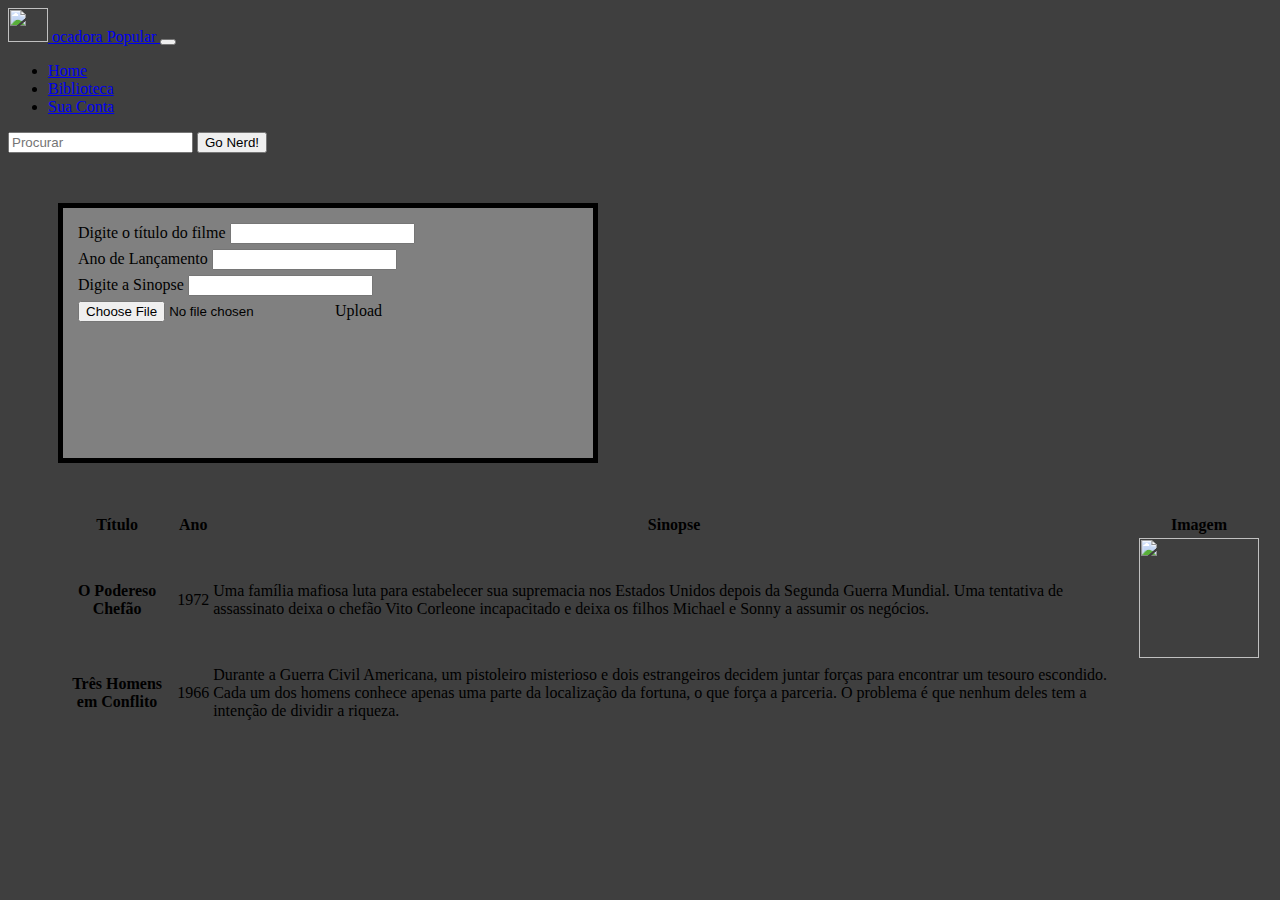
==== Atividade Cadastro de Filmes/VersãoComBootstrap/Index.html @ bf30faf1 "Update no código" ====
<!DOCTYPE html>
<html lang="pt-br">
<head>
    <meta charset="UTF-8">
    <meta http-equiv="X-UA-Compatible" content="IE=edge">
    <meta name="viewport" content="width=device-width, initial-scale=1.0">
    <link href="https://cdn.jsdelivr.net/npm/bootstrap@5.1.3/dist/css/bootstrap.min.css" rel="stylesheet" integrity="sha384-1BmE4kWBq78iYhFldvKuhfTAU6auU8tT94WrHftjDbrCEXSU1oBoqyl2QvZ6jIW3" crossorigin="anonymous">
    
    <link rel="stylesheet" href="style.css">
    <title>Cadastrar Filmes</title>
</head>
<body class="body-color">
  <nav class="navbar navbar-expand-lg navbar navbar-dark bg-dark">
    <div class="container-fluid">
      <a class="navbar-brand" href="#">
        <img src="https://media.istockphoto.com/vectors/bended-line-letter-logotype-l-vector-id1231977703?k=20&m=1231977703&s=612x612&w=0&h=zEZkIjIfwkjbZl14NVSEeDYgrSm6xF9IJf4riSMbvgs=" alt="" width="40" height="34" class="d-inline-block align-text-top">
        ocadora Popular
      </a>
      <button class="navbar-toggler" type="button" data-bs-toggle="collapse" data-bs-target="#navbarSupportedContent" aria-controls="navbarSupportedContent" aria-expanded="false" aria-label="Toggle navigation">
        <span class="navbar-toggler-icon"></span>
      </button>
      <div class="collapse navbar-collapse" id="navbarSupportedContent">
        <ul class="navbar-nav me-auto mb-2 mb-lg-0">
          <li class="nav-item">
            <a class="nav-link active" aria-current="page" href="#">Home</a>
          </li>
          <li class="nav-item">
            <a class="nav-link" href="#">Biblioteca</a>
          </li>
          <!-- <li class="nav-item dropdown">
            <a class="nav-link dropdown-toggle" href="#" id="navbarDropdown" role="button" data-bs-toggle="dropdown" aria-expanded="false">
              Dropdown
            </a>
            <ul class="dropdown-menu" aria-labelledby="navbarDropdown">
              <li><a class="dropdown-item" href="#">Action</a></li>
              <li><a class="dropdown-item" href="#">Another action</a></li>
              <li><hr class="dropdown-divider"></li>
              <li><a class="dropdown-item" href="#">Something else here</a></li>
            </ul>
          </li> -->
          <li class="nav-item">
            <a class="nav-link" href="#">Sua Conta</a>
          </li>
        </ul>
        <form class="d-flex">
          <input class="form-control me-2" type="search" placeholder="Procurar" aria-label="Search">
          <button class="btn btn-outline-success" type="submit">Go Nerd!</button>
        </form>
      </div>
    </div>
  </nav>
  <main>
    <section class="imputs">      
      
      <div class="input-group flex-nowrap">
        <span class="input-group-text" id="addon-wrapping">Digite o título do filme</span>
        <input type="text" class="size form-control"  aria-label="Username" aria-describedby="addon-wrapping">
      </div>
      <div class="input-group flex-nowrap">
        <span class="input-group-text" id="addon-wrapping">Ano de Lançamento</span>
        <input type="number" class="size form-control"  aria-label="Username" aria-describedby="addon-wrapping">
      </div>
      <div class="input-group flex-nowrap">
        <span class="input-group-text" id="addon-wrapping">Digite a Sinopse</span> 
        <input type="text" class="size form-control" aria-label="Username" aria-describedby="addon-wrapping">
      </div>
      <div class="input-group mb-3">
        <input type="file" class="form-control" id="inputGroupFile02">          
        <label class="input-group-text" id="botao-up" for="inputGroupFile02">Upload</label>
        </div>
      
    </section>

    <section class="tabela">
      <table class="table table-dark table-hover">
        <thead>
          <tr>
            <th scope="col">Título</th>
            <th scope="col">Ano</th>
            <th scope="col">Sinopse</th>
            <th scope="col">Imagem</th>
          </tr>
        </thead>
        <tbody>
          <tr>
            <th scope="row">O Podereso Chefão</th>
            <td>1972</td>
            <td>Uma família mafiosa luta para estabelecer sua supremacia nos Estados Unidos depois da Segunda Guerra Mundial. Uma tentativa de assassinato deixa o chefão Vito Corleone incapacitado e deixa os filhos Michael e Sonny a assumir os negócios.</td>
            <td><img src="https://br.web.img3.acsta.net/medias/nmedia/18/90/93/20/20120876.jpg" 
              width="120"
              height="120"
              alt=""></td>
          </tr>
          <tr>
            <th scope="row">Três Homens em Conflito</th>
            <td>1966</td>
            <td>Durante a Guerra Civil Americana, um pistoleiro misterioso e dois estrangeiros decidem juntar forças para encontrar um tesouro escondido. Cada um dos homens conhece apenas uma parte da localização da fortuna, o que força a parceria. O problema é que nenhum deles tem a intenção de dividir a riqueza.</td>
            <td><img src="https://http2.mlstatic.com/D_NQ_NP_800865-MLB42234342999_062020-O.jpg" 
              wight="120"
              height="120"
              alt=""></td>
          </tr>
        </tbody>
      </table>
    </section>
</main>

  <script src="https://cdn.jsdelivr.net/npm/bootstrap@5.1.3/dist/js/bootstrap.bundle.min.js" integrity="sha384-ka7Sk0Gln4gmtz2MlQnikT1wXgYsOg+OMhuP+IlRH9sENBO0LRn5q+8nbTov4+1p" crossorigin="anonymous"></script>
</body>
<h1>
</html>
---- Atividade Cadastro de Filmes/VersãoComBootstrap/style.css ----
.imputs{
    margin-left: 50px  ;
    margin-top: 50px;
    height: 220px;
    width: 500px;
    background-color: gray;
    padding: 15px;
    border: 5px solid;
    
    
}
.imputs input, span, label {
    
    margin-bottom: 5px;
    
   
}

.tabela{
    margin: 50px 10px 100px 50px;
   
}

.body-color{
    background: rgb(63, 63, 63);
}
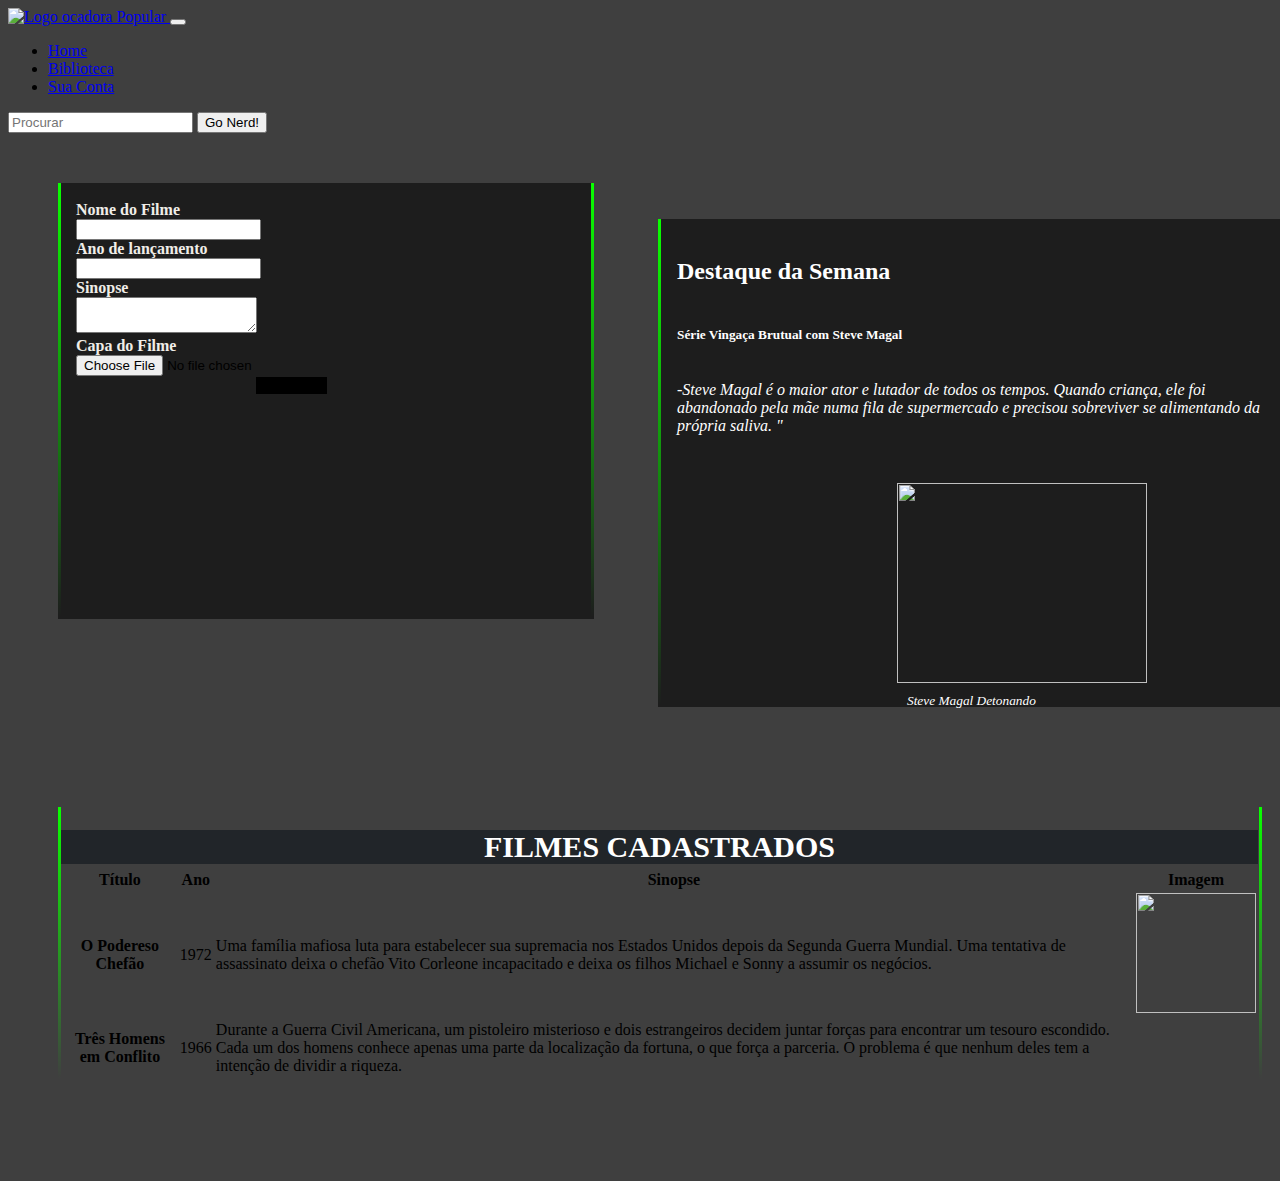
==== commit 11b43325: "Atualizações" ====
--- a/Atividade Cadastro de Filmes/VersãoComBootstrap/Index.html
+++ b/Atividade Cadastro de Filmes/VersãoComBootstrap/Index.html
@@ -13,7 +13,10 @@
   <nav class="navbar navbar-expand-lg navbar navbar-dark bg-dark">
     <div class="container-fluid">
       <a class="navbar-brand" href="#">
-        <img src="https://media.istockphoto.com/vectors/bended-line-letter-logotype-l-vector-id1231977703?k=20&m=1231977703&s=612x612&w=0&h=zEZkIjIfwkjbZl14NVSEeDYgrSm6xF9IJf4riSMbvgs=" alt="" width="40" height="34" class="d-inline-block align-text-top">
+        <img src="https://media.istockphoto.com/vectors/bended-line-letter-logotype-l-vector-id1231977703?k=20&m=1231977703&s=612x612&w=0&h=zEZkIjIfwkjbZl14NVSEeDYgrSm6xF9IJf4riSMbvgs=" alt="Logo" 
+        width="40" 
+        height="34" 
+        class="d-inline-block align-text-top">
         ocadora Popular
       </a>
       <button class="navbar-toggler" type="button" data-bs-toggle="collapse" data-bs-target="#navbarSupportedContent" aria-controls="navbarSupportedContent" aria-expanded="false" aria-label="Toggle navigation">
@@ -27,18 +30,7 @@
           <li class="nav-item">
             <a class="nav-link" href="#">Biblioteca</a>
           </li>
-          <!-- <li class="nav-item dropdown">
-            <a class="nav-link dropdown-toggle" href="#" id="navbarDropdown" role="button" data-bs-toggle="dropdown" aria-expanded="false">
-              Dropdown
-            </a>
-            <ul class="dropdown-menu" aria-labelledby="navbarDropdown">
-              <li><a class="dropdown-item" href="#">Action</a></li>
-              <li><a class="dropdown-item" href="#">Another action</a></li>
-              <li><hr class="dropdown-divider"></li>
-              <li><a class="dropdown-item" href="#">Something else here</a></li>
-            </ul>
-          </li> -->
-          <li class="nav-item">
+           <li class="nav-item">
             <a class="nav-link" href="#">Sua Conta</a>
           </li>
         </ul>
@@ -50,31 +42,73 @@
     </div>
   </nav>
   <main>
-    <section class="imputs">      
+    <section class="inputs">      
       
+      <div class="cabecalho">
+        Nome do Filme
+    </div>
       <div class="input-group flex-nowrap">
-        <span class="input-group-text" id="addon-wrapping">Digite o título do filme</span>
-        <input type="text" class="size form-control"  aria-label="Username" aria-describedby="addon-wrapping">
+      <input type="text" class="size form-control"  aria-label="Username" aria-describedby="addon-wrapping">
       </div>
+      <div class="cabecalho">
+        Ano de lançamento
+    </div>
       <div class="input-group flex-nowrap">
-        <span class="input-group-text" id="addon-wrapping">Ano de Lançamento</span>
+      
         <input type="number" class="size form-control"  aria-label="Username" aria-describedby="addon-wrapping">
       </div>
-      <div class="input-group flex-nowrap">
-        <span class="input-group-text" id="addon-wrapping">Digite a Sinopse</span> 
-        <input type="text" class="size form-control" aria-label="Username" aria-describedby="addon-wrapping">
+      <div class="cabecalho">
+        Sinopse
+    </div>
+    <div class="input-group">
+      <textarea class="form-control" aria-label="With textarea"></textarea>
+    </div>
+      <div class="cabecalho">
+        Capa do Filme
+    </div>
+      <div class="input-group mb-3">
+        <input type="file" class="form-control" id="inputGroupFile02">
+      </div>          
+       
+      <div class="button-position btn-group" role="group" aria-label="Basic example">
+
+        <button type="button" class="button-collor btn btn-primary">Cadastrar</button>
+        
       </div>
-      <div class="input-group mb-3">
-        <input type="file" class="form-control" id="inputGroupFile02">          
-        <label class="input-group-text" id="botao-up" for="inputGroupFile02">Upload</label>
-        </div>
-      
     </section>
 
+    <aside class = "contorno">
+      <div class="box-position">
+        <h2>Destaque da Semana</h2>
+        
+        <h5>Série Vingaça Brutual com Steve Magal</h5>
+        <p style="font-style: italic">
+          
+          -Steve Magal é o maior ator e lutador de todos os tempos. Quando criança, ele foi abandonado pela mãe numa fila de supermercado e precisou sobreviver se alimentando da própria saliva. "
+
+        </p>
+
+        <figure class="imagem">
+        <p>
+          <img class="alinhamento-img" src="https://biggreenpillow.com/work/assets/images/magal-char-1400x1278-25-2.png"
+          height="200px"
+          width="250px"
+           alt="">
+           <figcaption>Steve Magal Detonando</figcaption>
+      </figure>
+
+      </div>
+    </aside>
+    
+    
     <section class="tabela">
       <table class="table table-dark table-hover">
         <thead>
           <tr>
+            <tr><h1 id="titulo-tabela">FILMES CADASTRADOS</h1></tr>
+          </tr>
+     
+          <tr>         
             <th scope="col">Título</th>
             <th scope="col">Ano</th>
             <th scope="col">Sinopse</th>
@@ -82,6 +116,7 @@
           </tr>
         </thead>
         <tbody>
+          
           <tr>
             <th scope="row">O Podereso Chefão</th>
             <td>1972</td>
--- a/Atividade Cadastro de Filmes/VersãoComBootstrap/style.css
+++ b/Atividade Cadastro de Filmes/VersãoComBootstrap/style.css
@@ -1,26 +1,129 @@
-.imputs{
+body{
+    overflow-x: hidden;
+}
+.inputs{
     margin-left: 50px  ;
     margin-top: 50px;
-    height: 220px;
+    height: 400px;
     width: 500px;
-    background-color: gray;
+    background-color: rgba(0, 0, 0, 0.541) ;
     padding: 15px;
-    border: 5px solid;
+    border-width: 3px;
+    border-style: solid;
+    border-image: 
+      linear-gradient(
+        to bottom, 
+        rgb(9, 255, 0), 
+        rgba(0, 0, 0, 0)
+      ) 1 100%;
+   
+    
     
     
 }
 .imputs input, span, label {
     
     margin-bottom: 5px;
-    
-   
+
+}
+
+#sinopse-size{
+    height: 100px;
 }
 
 .tabela{
-    margin: 50px 10px 100px 50px;
+    margin: -300px 10px 100px 50px;
+    border-width: 3px;
+    border-style: solid;
+    border-image: 
+      linear-gradient(
+        to bottom, 
+        rgb(9, 255, 0), 
+        rgba(0, 0, 0, 0)
+      ) 1 100%;
+    
    
 }
 
 .body-color{
     background: rgb(63, 63, 63);
+}
+.cabecalho{
+    font-size: medium;
+    font-weight: bold;
+    color: rgb(240, 237, 232);
+}
+
+.button-position{
+
+    margin-left: 180px;
+   
+}
+
+.button-collor {
+    background-color: black;
+    border: 1px;
+    border-color: rgba(43, 43, 43, 0.678);
+}
+.button-collor:hover{
+    background-color: #212529;
+
+}
+
+#titulo-tabela{
+    width: 1197px;
+    color: white;
+    background: #212529;
+    margin-bottom: 0px;
+    border-bottom: 3px  rgb(9, 255, 0);
+    text-align: center;
+    font-size: 30px;
+    
+}
+
+.box-position {
+
+    display:flex;
+    position: relative;
+    top:-400px;
+    left: 650px;
+    color: aliceblue;
+    background-color: rgba(0, 0, 0, 0.541) ;
+    height: 450px;
+    width: 600px;
+    flex-direction: column;
+    padding: 1rem;
+    color: white;
+    border-width: 3px;
+    border-style: solid;
+    border-image: 
+      linear-gradient(
+        to bottom, 
+        rgb(9, 255, 0), 
+        rgba(0, 0, 0, 0)
+      ) 1 100%;
+
+}
+
+.btn-outline-success{
+    color: linear-gradient(
+        to bottom, 
+        rgb(9, 255, 0), 
+        rgba(0, 0, 0, 0)
+      ) 1 100%;
+}
+
+figcaption{
+    margin-left: 190px;
+    margin-top: -10px;
+    font-style: italic;
+    font-size: smaller;
+
+}
+
+.alinhamento-img {
+    margin-left: 180px;
+}
+.texto-desc{
+    font-style: italic;
 }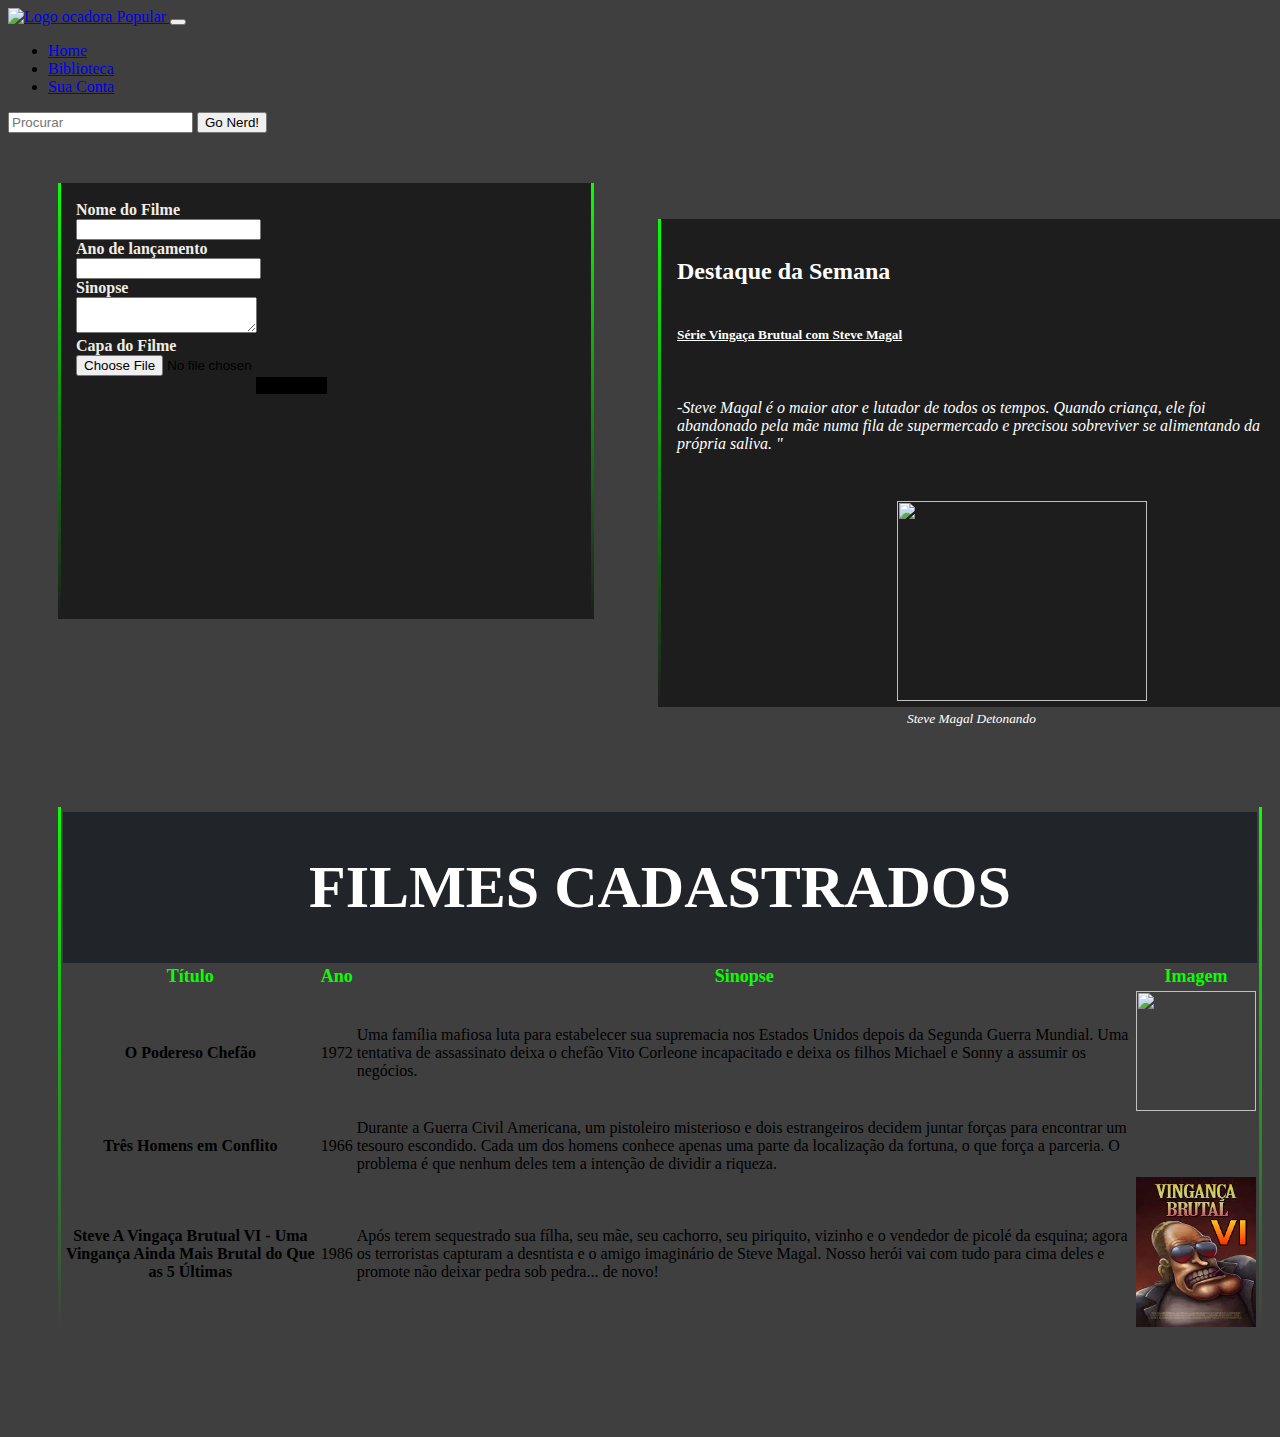
==== commit 15f28031: "resolvido o problema da tabela" ====
--- a/Atividade Cadastro de Filmes/VersãoComBootstrap/Index.html
+++ b/Atividade Cadastro de Filmes/VersãoComBootstrap/Index.html
@@ -81,7 +81,8 @@
       <div class="box-position">
         <h2>Destaque da Semana</h2>
         
-        <h5>Série Vingaça Brutual com Steve Magal</h5>
+        <h5><u>Série Vingaça Brutual com Steve Magal</u></h5>
+        <br>
         <p style="font-style: italic">
           
           -Steve Magal é o maior ator e lutador de todos os tempos. Quando criança, ele foi abandonado pela mãe numa fila de supermercado e precisou sobreviver se alimentando da própria saliva. "
@@ -104,15 +105,19 @@
     <section class="tabela">
       <table class="table table-dark table-hover">
         <thead>
-          <tr>
-            <tr><h1 id="titulo-tabela">FILMES CADASTRADOS</h1></tr>
+          
+            <tr id="titulo-tabela">
+              <th colspan="4"> 
+              <h1 class="text-center">FILMES CADASTRADOS</h1>
+            </th>
           </tr>
+          
      
           <tr>         
-            <th scope="col">Título</th>
-            <th scope="col">Ano</th>
-            <th scope="col">Sinopse</th>
-            <th scope="col">Imagem</th>
+            <th class="tabela-h" scope="col">Título</th>
+            <th class="tabela-h" scope="col">Ano</th>
+            <th class="tabela-h" scope="col">Sinopse</th>
+            <th class="tabela-h" scope="col">Imagem</th>
           </tr>
         </thead>
         <tbody>
@@ -131,9 +136,19 @@
             <td>1966</td>
             <td>Durante a Guerra Civil Americana, um pistoleiro misterioso e dois estrangeiros decidem juntar forças para encontrar um tesouro escondido. Cada um dos homens conhece apenas uma parte da localização da fortuna, o que força a parceria. O problema é que nenhum deles tem a intenção de dividir a riqueza.</td>
             <td><img src="https://http2.mlstatic.com/D_NQ_NP_800865-MLB42234342999_062020-O.jpg" 
-              wight="120"
+              widht="120"
               height="120"
               alt=""></td>
+          </tr>
+          <tr>
+            <th scope="row">Steve A Vingaça Brutual VI - Uma Vingança Ainda Mais Brutal do Que as 5 Últimas</th>
+            <td>1986</td>
+            <td>Após terem sequestrado sua fílha, seu mãe, seu cachorro, seu piriquito, vizinho e o vendedor de picolé da esquina; agora os terroristas capturam a desntista e o amigo imaginário de Steve Magal. Nosso herói vai com tudo para cima deles e promote não deixar pedra sob pedra... de novo!</td>
+            <td><img src="vingancaBrutal.png" 
+              width ="120"
+              height="150"
+              alt=""></td>
+          
           </tr>
         </tbody>
       </table>
--- a/Atividade Cadastro de Filmes/VersãoComBootstrap/style.css
+++ b/Atividade Cadastro de Filmes/VersãoComBootstrap/style.css
@@ -71,14 +71,23 @@
 }
 
 #titulo-tabela{
-    width: 1197px;
+   
     color: white;
-    background: #212529;
+    background-color: #212529 !important;
     margin-bottom: 0px;
     border-bottom: 3px  rgb(9, 255, 0);
     text-align: center;
     font-size: 30px;
     
+}
+#titulo-tabela h1{
+
+    color: white;
+
+}
+.tabela-h{
+    color:  rgb(9, 255, 0);
+    font-size: large;
 }
 
 .box-position {
@@ -126,4 +135,8 @@
 }
 .texto-desc{
     font-style: italic;
+}
+input, textarea{
+    
+    box-shadow: none !important;
 }